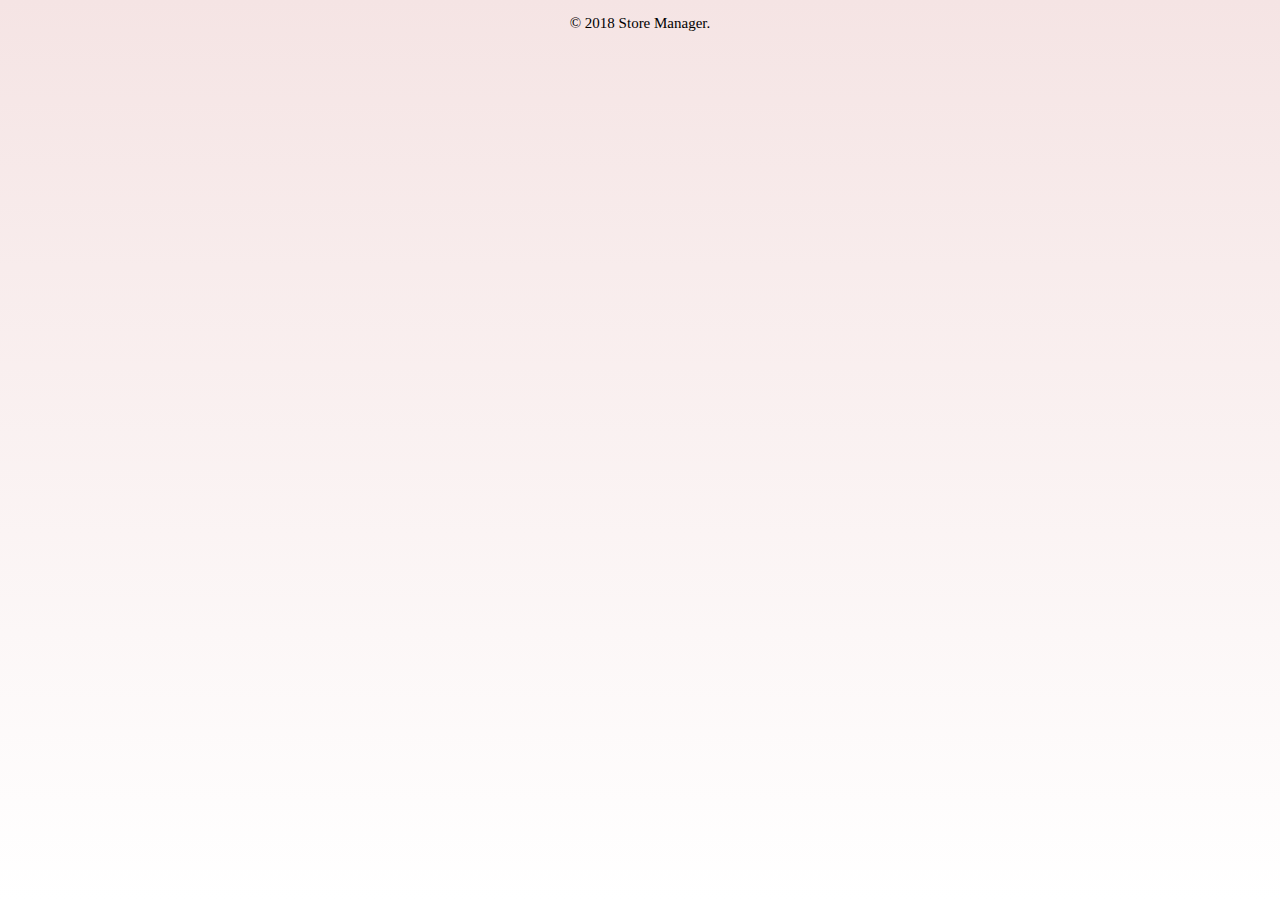
==== UI/admin.html @ 66dd8dd6 "Finished user log in page." ====
<!DOCTYPE html>
<html>
    <head>
        <meta charset="UTF-8">
        <meta name="viewport" content="width=device-width, initial-scale=1.0">
        <meta name="author" content="SEKIDDE DERRICK">
        <title>Store Manager | Admin</title>
        <link rel="stylesheet" type="text/css" media="screen" href=" ./css/style.css" />
    </head>
    <body>
	    <footer class="footer">
            <p>&copy 2018 Store Manager.</p>
        </footer>
    </body>
</html>
---- UI/css/style.css ----
html{
    height: 100%;
    background-color:#f5e4e4;
    background-image: linear-gradient(180deg, #f5e4e4, white);
}
body{
    margin: 0;
    padding: 0;
}

.container{
    margin:0 auto;
    margin-top: 20px;
    padding: 0;
    width: 350px;
    height: 100%;
    border-radius: 30px;
    box-shadow: 16px 20px rgb(226, 206, 206);
    background-color:black;
    display: grid;
}

.logo{
    display: table-row;
    margin-top: 0;
    padding: 0 0 20px;
    padding-top: 5px;
    font-size: 80px;
    text-align: center;
    font-size: 20px;
    color: darkblue;
    font-family: Cambria, Cochin, Georgia, Times, 'Times New Roman', serif;
    background-color: #9af0f3;
    border-top-right-radius: 26px;
    border-top-left-radius: 25px;
}
/* login form */
.input{
    background-color: #806bc7;
    margin-top: 1px;
    padding: 20px;
    height: 280px;
    border-bottom-right-radius: 25px;
    border-bottom-left-radius: 25px;
}
#myform{
    text-align: center;
    font-family: Verdana, Geneva, Tahoma, sans-serif
}

.input-form input[type="text"],
.input-form input[type="password"]{
    margin: 4px 2px;
    padding: 8px 5px;
    border: none;
    border-bottom: 1px solid black;
    outline: 2px;
    font-size: 20px;
    height: 30%;
    width: 65%;
    border-radius: 13px;
    text-align: center;
    transition: 0.4s ease-in-out;
    box-sizing: border-box;
    background-color: rgb(241, 250, 252);
}
.input-form input[type="password"]:hover{
    width: 85%;
}
 .input-form input[type="text"]:hover{
    width: 85%;
}
.input-form input[type="submit"]{
    background: #c0c0c0;
    font-size: 20px;
    cursor: pointer;
    border-radius: 20px;
    width: 65%;
    height: 40px;
    font-family: Arial, Helvetica, sans-serif;
    color: whitesmoke;
}
.input-form input[type="submit"]:hover{
    background-color: #efed40;
    color: rgb(15, 2, 88);
}
.input-form a{
    color: rgb(16, 17, 16);
    font-size: 18px;
    font-family: Arial, Helvetica, sans-serif;
    text-decoration: none;
    margin: 29px 0px 25px;
}
/* footer */
.footer{
    text-align: center;
    font-size: 15px;
    font-family: fantasy;
}
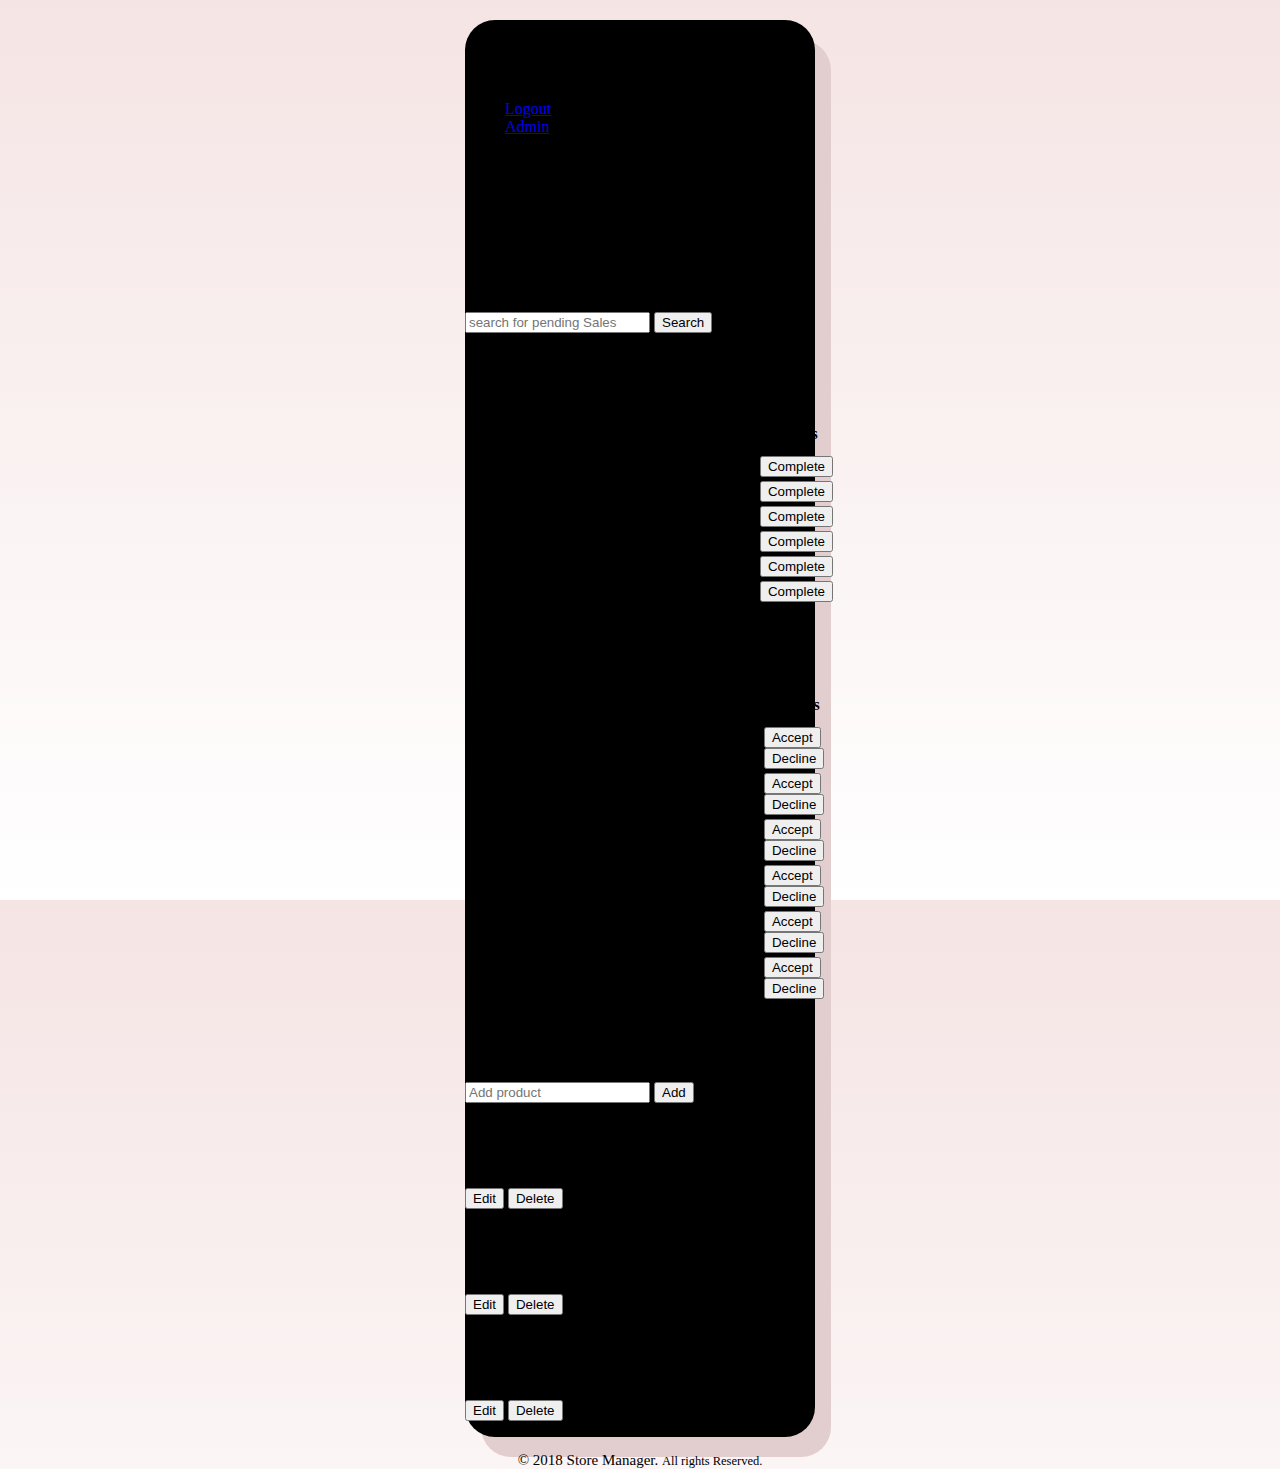
==== commit 32c953c4: "Created Sign up page for new store staff in the admin dash [Finishes #161196854]" ====
--- a/UI/admin.html
+++ b/UI/admin.html
@@ -8,8 +8,201 @@
         <link rel="stylesheet" type="text/css" media="screen" href=" ./css/style.css" />
     </head>
     <body>
+        <div class="container">
+            <div class="header">
+                <div class="brand">
+                    <h1>Store Manager</h1>
+                </div>
+                <div class="navbar">
+                    <ul class="nav">
+                        <li><a href="index.html">Logout</a></li>
+                        <li><a href="#">Admin</a></li>
+                    </ul>
+                </div>
+            </div>
+            <div class="showcase">
+                <h1>Store Manager.</h1>
+            </div>
+            <div class="available">
+                <div class="product-head">
+                    <h1>Sales Section:</h1>
+                    <form>
+                        <input type="search" placeholder="search for pending Sales">
+                            <button type="submit" class="button-search">Search</button>
+                    </form>
+                </div>
+                <div class="Sale-table">
+                    <h1 class="table-heading">Current Sales</h1>
+                        <table>
+                            <tr class="col">
+                                <th>Sale</th>
+                                <th>Quantity</th>
+                                <th>Price</th>
+                                <th>Client-name</th>
+                                <th>Contact</th>
+                                <th>Status</th>
+                            </tr>
+                            <tr class="Sale">
+                                <td>books</td>
+                                <td>2</td>
+                                <td>7000</td>
+                                <td>Kabanga</td>
+                                <td>0778431835</td>
+                                <td><button type="submit" class="button-status">Complete</button></td>
+                            </tr>
+                            <tr class="Sale">
+                                <td>books</td>
+                                <td>2</td>
+                                <td>7000</td>
+                                <td>Kabanga</td>
+                                <td>0778431835</td>
+                                <td><button type="submit" class="button-status">Complete</button></td>
+                            </tr>
+                            <tr class="Sale">
+                                <td>books</td> 
+                                <td>2</td>
+                                <td>7000</td>
+                                <td>Kabanga</td>
+                                <td>0778431835</td>
+                                <td><button type="submit" class="button-status">Complete</button></td>
+                            </tr>
+                            <tr class="Sale">
+                                <td>books</td>
+                                <td>2</td>
+                                <td>7000</td>
+                                <td>Kabanga</td>   
+                                 <td>0778431835</td>
+                                <td><button type="submit" class="button-status">Complete</button></td>
+                            </tr>
+                            <tr class="Sale">
+                                <td>books</td>
+                                <td>2</td>
+                                <td>7000</td>
+                                <td>Kabanga</td>
+                                <td>0778431835</td>
+                                <td><button type="submit" class="button-status">Complete</button></td>                                </tr>
+                            <tr class="Sale">
+                                <td>books</td>
+                                <td>2</td>
+                                <td>7000</td>
+                                <td>Kabanga</td>
+                                <td>0778431835</td>
+                                <td><button type="submit" class="button-status">Complete</button></td>
+                            </tr>
+                        </table>
+                    </div>
+                    <div class="Sale-table">
+                        <h1 class="table-heading">Queued Sales</h1>
+                        <table>
+                            <tr class="col">
+                                <th>Sale</th>
+                                <th>Quantity</th>
+                                <th>Price</th>
+                                <th>Client-name</th>
+                                <th>Contact</th>
+                                <th>Status</th>
+                            </tr>
+                            <tr class="Sale">
+                                <td>books</td>
+                                <td>2</td>
+                                <td>7000</td>
+                                <td>Kabanga</td>
+                                <td>0778431835</td>
+                                <td>
+                                    <button type="submit" class="button-acc">Accept</button>
+                                    <button type="submit" class="button-acc">Decline</button>
+                                </td>
+                            </tr>
+                            <tr class="Sale">
+                                <td>books</td>
+                                <td>2</td>
+                                <td>7000</td>
+                                <td>Kabanga</td>
+                                <td>0778431835</td>
+                                <td>
+                                    <button type="submit" class="button-acc">Accept</button>
+                                    <button type="submit" class="button-acc">Decline</button>
+                                </td>
+                            </tr>
+                            <tr class="Sale">
+                                <td>books</td>
+                                <td>2</td>
+                                <td>7000</td>
+                                <td>Kabanga</td>
+                                <td>0778431835</td>
+                                <td>
+                                    <button type="submit" class="button-acc">Accept</button>
+                                    <button type="submit" class="button-acc">Decline</button>                                    </td>
+                            </tr>
+                            <tr class="Sale">
+                                <td>books</td>
+                                <td>2</td>
+                                <td>7000</td>
+                                <td>Kabanga</td>
+                                <td>0778431835</td>
+                                <td>
+                                    <button type="submit" class="button-acc">Accept</button>
+                                    <button type="submit" class="button-acc">Decline</button>
+                                </td>
+                            </tr>
+                            <tr class="Sale">
+                                <td>books</td>
+                                <td>2</td>
+                                <td>7000</td>
+                                <td>Kabanga</td>
+                                <td>0778431835</td>
+                                <td>
+                                    <button type="submit" class="button-acc">Accept</button>
+                                    <button type="submit" class="button-acc">Decline</button>
+                                </td>
+                            </tr>
+                            <tr class="Sale">
+                                <td>books</td>
+                                <td>2</td>
+                                <td>7000</td>
+                                <td>Kabanga</td>
+                                <td>0778431835</td>
+                                <td>
+                                    <button type="submit" class="button-acc">Accept</button>
+                                    <button type="submit" class="button-acc">Decline</button>
+                                </td>
+                            </tr>
+                        </table>
+                    </div>
+                </div>
+                <div class="available">
+                    <div class="product-head" id="admin">
+                        <h1>inventory available:</h1>
+                        <form>
+                             <input type="search" placeholder="Add product">
+                            <button type="submit" class="button-search">Add</button>
+                        </form>
+                    </div>
+                    <div class="inventory-item" id="admin-item">
+                        <h2>Plain books</h2>
+                        <p> Price: ......................... 3500/=<br/>
+                            <button type="submit" class="button-search">Edit</button>
+                            <button type="submit" class="button-search">Delete</button>
+                        </p>
+                    </div>
+                    <div class="inventory-item" id="admin-item">
+                        <h2>Pens</h2>
+                        <p> Price: ......................... 3000/=<br/>
+                            <button type="submit" class="button-search">Edit</button>
+                            <button type="submit" class="button-search">Delete</button>
+                        </p>
+                    </div>
+                    <div class="inventory-item" id="admin-item">
+                        <h2>Pencils</h2>
+                        <p> Price: ......................... 10000/=<br/>
+                            <button type="submit" class="button-search">Edit</button>
+                            <button type="submit" class="button-search">Delete</button>
+                        </p>
+                    </div>
+                </div>
+        </div>
 	    <footer class="footer">
-            <p>&copy 2018 Store Manager.</p>
+                <p>&copy 2018 Store Manager. <small>All rights Reserved.</small></p>
         </footer>
     </body>
 </html>
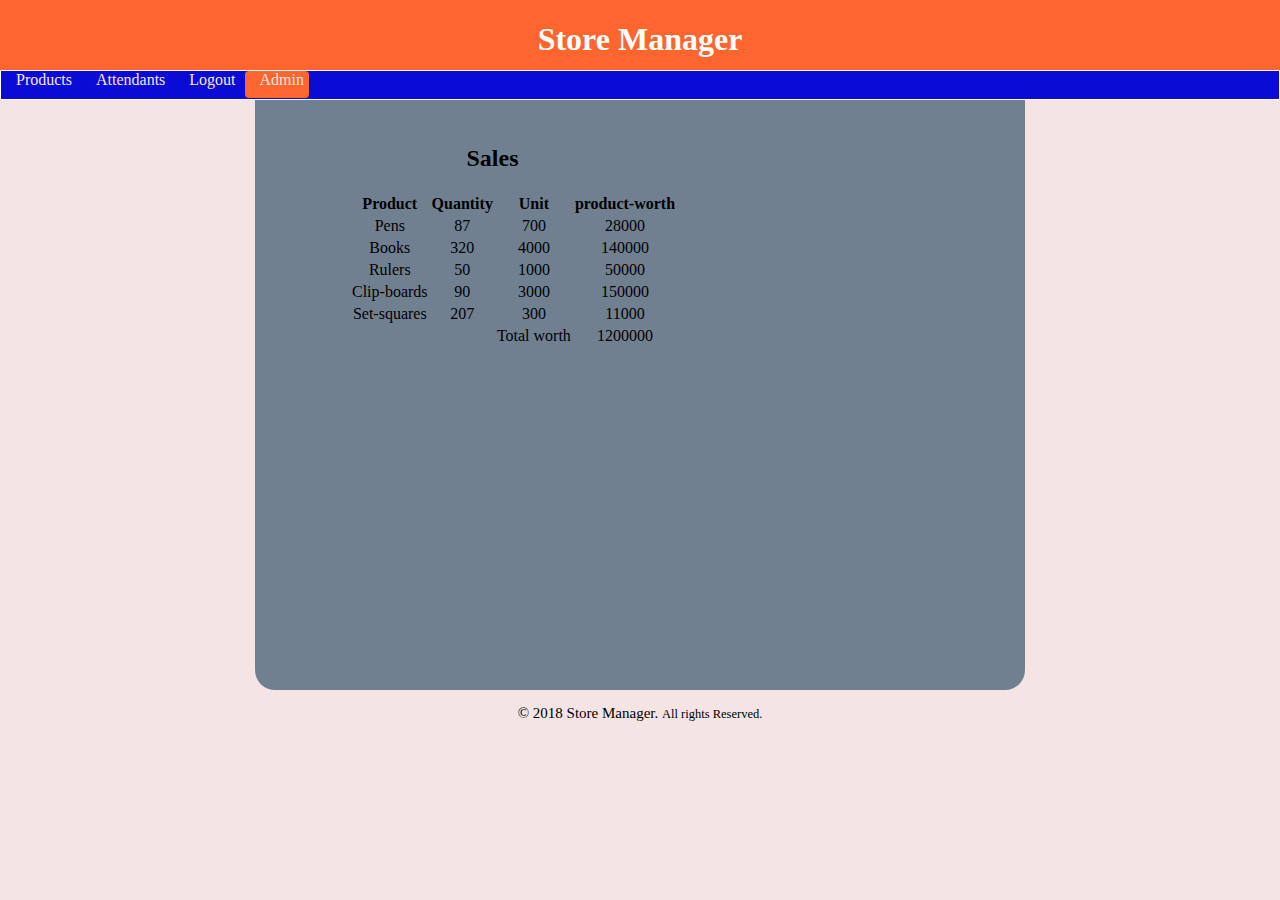
==== commit cac76065: "User as admin dash [finishes #161196854] with some modificaton to other pages" ====
--- a/UI/admin.html
+++ b/UI/admin.html
@@ -1,208 +1,83 @@
 <!DOCTYPE html>
 <html>
-    <head>
-        <meta charset="UTF-8">
-        <meta name="viewport" content="width=device-width, initial-scale=1.0">
-        <meta name="author" content="SEKIDDE DERRICK">
-        <title>Store Manager | Admin</title>
-        <link rel="stylesheet" type="text/css" media="screen" href=" ./css/style.css" />
-    </head>
-    <body>
-        <div class="container">
-            <div class="header">
-                <div class="brand">
-                    <h1>Store Manager</h1>
+
+<head>
+    <meta charset="UTF-8">
+    <meta name="viewport" content="width=device-width, initial-scale=1.0">
+    <meta name="author" content="SEKIDDE DERRICK">
+    <title>Store Manager | Admin</title>
+    <link rel="stylesheet" type="text/css" media="screen" href=" ./css/other.css" />
+</head>
+
+<body>
+    <div class="con_tain">
+        <div class="brand">
+            <h1>Store Manager</h1>
+        </div>
+        <div class="navbar">
+            <ul class="nav">
+                <li class="nav_item"><a href="products.html">Products</a></li>
+                <li class="nav_item"><a href="staff.html">Attendants</a></li>
+                <li class="nav_item"><a href="index.html">Logout</a></li>
+                <li class="nav_item"><a href="#" class="active">Admin</a></li>
+            </ul>
+        </div>
+        <div class="wrapper">
+            <!--  sales  -->
+            <section class="sales">
+                <div class="first_table">
+                    <h2 class="table_title"> Sales</h2>
+                    <table>
+                        <tr>
+                            <th class="prod">Product</th>
+                            <th>Quantity</th>
+                            <th>Unit</th>
+                            <th>product-worth</th>
+                        </tr>
+                        <tr>
+                            <td class="prod_item">Pens</td>
+                            <td>87</td>
+                            <td>700</td>
+                            <td>28000</td>
+                        </tr>
+                        <tr>
+                            <td class="prod_item">Books</td>
+                            <td>320</td>
+                            <td>4000</td>
+                            <td>140000</td>
+                        </tr>
+                        <tr>
+                            <td class="prod_item">Rulers</td>
+                            <td>50</td>
+                            <td>1000</td>
+                            <td>50000</td>
+                        </tr>
+                        <tr>
+                            <td class="prod_item">Clip-boards</td>
+                            <td>90</td>
+                            <td>3000</td>
+                            <td>150000</td>
+                        </tr>
+                        <tr>
+                            <td class="prod_item">Set-squares</td>
+                            <td>207</td>
+                            <td>300</td>
+                            <td>11000</td>
+                        </tr>
+                        <tr>
+                            <td></td>
+                            <td></td>
+                            <td>Total worth</td>
+                            <td>1200000</td>
+                        </tr>
+                    </table>
                 </div>
-                <div class="navbar">
-                    <ul class="nav">
-                        <li><a href="index.html">Logout</a></li>
-                        <li><a href="#">Admin</a></li>
-                    </ul>
-                </div>
-            </div>
-            <div class="showcase">
-                <h1>Store Manager.</h1>
-            </div>
-            <div class="available">
-                <div class="product-head">
-                    <h1>Sales Section:</h1>
-                    <form>
-                        <input type="search" placeholder="search for pending Sales">
-                            <button type="submit" class="button-search">Search</button>
-                    </form>
-                </div>
-                <div class="Sale-table">
-                    <h1 class="table-heading">Current Sales</h1>
-                        <table>
-                            <tr class="col">
-                                <th>Sale</th>
-                                <th>Quantity</th>
-                                <th>Price</th>
-                                <th>Client-name</th>
-                                <th>Contact</th>
-                                <th>Status</th>
-                            </tr>
-                            <tr class="Sale">
-                                <td>books</td>
-                                <td>2</td>
-                                <td>7000</td>
-                                <td>Kabanga</td>
-                                <td>0778431835</td>
-                                <td><button type="submit" class="button-status">Complete</button></td>
-                            </tr>
-                            <tr class="Sale">
-                                <td>books</td>
-                                <td>2</td>
-                                <td>7000</td>
-                                <td>Kabanga</td>
-                                <td>0778431835</td>
-                                <td><button type="submit" class="button-status">Complete</button></td>
-                            </tr>
-                            <tr class="Sale">
-                                <td>books</td> 
-                                <td>2</td>
-                                <td>7000</td>
-                                <td>Kabanga</td>
-                                <td>0778431835</td>
-                                <td><button type="submit" class="button-status">Complete</button></td>
-                            </tr>
-                            <tr class="Sale">
-                                <td>books</td>
-                                <td>2</td>
-                                <td>7000</td>
-                                <td>Kabanga</td>   
-                                 <td>0778431835</td>
-                                <td><button type="submit" class="button-status">Complete</button></td>
-                            </tr>
-                            <tr class="Sale">
-                                <td>books</td>
-                                <td>2</td>
-                                <td>7000</td>
-                                <td>Kabanga</td>
-                                <td>0778431835</td>
-                                <td><button type="submit" class="button-status">Complete</button></td>                                </tr>
-                            <tr class="Sale">
-                                <td>books</td>
-                                <td>2</td>
-                                <td>7000</td>
-                                <td>Kabanga</td>
-                                <td>0778431835</td>
-                                <td><button type="submit" class="button-status">Complete</button></td>
-                            </tr>
-                        </table>
-                    </div>
-                    <div class="Sale-table">
-                        <h1 class="table-heading">Queued Sales</h1>
-                        <table>
-                            <tr class="col">
-                                <th>Sale</th>
-                                <th>Quantity</th>
-                                <th>Price</th>
-                                <th>Client-name</th>
-                                <th>Contact</th>
-                                <th>Status</th>
-                            </tr>
-                            <tr class="Sale">
-                                <td>books</td>
-                                <td>2</td>
-                                <td>7000</td>
-                                <td>Kabanga</td>
-                                <td>0778431835</td>
-                                <td>
-                                    <button type="submit" class="button-acc">Accept</button>
-                                    <button type="submit" class="button-acc">Decline</button>
-                                </td>
-                            </tr>
-                            <tr class="Sale">
-                                <td>books</td>
-                                <td>2</td>
-                                <td>7000</td>
-                                <td>Kabanga</td>
-                                <td>0778431835</td>
-                                <td>
-                                    <button type="submit" class="button-acc">Accept</button>
-                                    <button type="submit" class="button-acc">Decline</button>
-                                </td>
-                            </tr>
-                            <tr class="Sale">
-                                <td>books</td>
-                                <td>2</td>
-                                <td>7000</td>
-                                <td>Kabanga</td>
-                                <td>0778431835</td>
-                                <td>
-                                    <button type="submit" class="button-acc">Accept</button>
-                                    <button type="submit" class="button-acc">Decline</button>                                    </td>
-                            </tr>
-                            <tr class="Sale">
-                                <td>books</td>
-                                <td>2</td>
-                                <td>7000</td>
-                                <td>Kabanga</td>
-                                <td>0778431835</td>
-                                <td>
-                                    <button type="submit" class="button-acc">Accept</button>
-                                    <button type="submit" class="button-acc">Decline</button>
-                                </td>
-                            </tr>
-                            <tr class="Sale">
-                                <td>books</td>
-                                <td>2</td>
-                                <td>7000</td>
-                                <td>Kabanga</td>
-                                <td>0778431835</td>
-                                <td>
-                                    <button type="submit" class="button-acc">Accept</button>
-                                    <button type="submit" class="button-acc">Decline</button>
-                                </td>
-                            </tr>
-                            <tr class="Sale">
-                                <td>books</td>
-                                <td>2</td>
-                                <td>7000</td>
-                                <td>Kabanga</td>
-                                <td>0778431835</td>
-                                <td>
-                                    <button type="submit" class="button-acc">Accept</button>
-                                    <button type="submit" class="button-acc">Decline</button>
-                                </td>
-                            </tr>
-                        </table>
-                    </div>
-                </div>
-                <div class="available">
-                    <div class="product-head" id="admin">
-                        <h1>inventory available:</h1>
-                        <form>
-                             <input type="search" placeholder="Add product">
-                            <button type="submit" class="button-search">Add</button>
-                        </form>
-                    </div>
-                    <div class="inventory-item" id="admin-item">
-                        <h2>Plain books</h2>
-                        <p> Price: ......................... 3500/=<br/>
-                            <button type="submit" class="button-search">Edit</button>
-                            <button type="submit" class="button-search">Delete</button>
-                        </p>
-                    </div>
-                    <div class="inventory-item" id="admin-item">
-                        <h2>Pens</h2>
-                        <p> Price: ......................... 3000/=<br/>
-                            <button type="submit" class="button-search">Edit</button>
-                            <button type="submit" class="button-search">Delete</button>
-                        </p>
-                    </div>
-                    <div class="inventory-item" id="admin-item">
-                        <h2>Pencils</h2>
-                        <p> Price: ......................... 10000/=<br/>
-                            <button type="submit" class="button-search">Edit</button>
-                            <button type="submit" class="button-search">Delete</button>
-                        </p>
-                    </div>
-                </div>
+            </section>
         </div>
-	    <footer class="footer">
-                <p>&copy 2018 Store Manager. <small>All rights Reserved.</small></p>
-        </footer>
-    </body>
-</html>
+    </div>
+    <footer class="footer">
+        <p>&copy 2018 Store Manager. <small>All rights Reserved.</small></p>
+    </footer>
+</body>
+
+</html>--- a/UI/css/other.css
+++ b/UI/css/other.css
@@ -0,0 +1,90 @@
+html,body{
+    margin: 0px;
+    padding: 0px;
+    background-color: #f5e4e4;
+}
+/* links */
+a{
+    text-decoration: none;
+}
+/*  */
+.cont_ain{
+    height: 100%;
+    width: 100%;
+    margin:0px;
+    padding: 0px;
+    border-radius: 30px;
+    box-shadow: 16px 20px rgb(226, 206, 206);
+    background-color:black;
+    display: grid;
+}
+/* store manager would be logo*/
+.brand{
+    padding: 0px;
+    background-color: #ff652f;
+    text-align: center;
+    color: white;
+    font-family: Georgia, 'Times New Roman', Times, serif;
+    height: 70px;
+    display: grid;
+}
+/* navigation bar with links */
+
+.navbar{
+    background-color: #0b0bd6;
+    height: 30px;
+    widows: 100%;
+    display: grid;
+}
+.nav{
+    float: left;
+    list-style-type: none;
+    margin: 0;
+    padding: 0;
+    border: 1px solid white;
+}
+.nav_item{
+    display: inline;
+}
+li a{
+    display: inline;
+    padding: 0px 5px 10px 15px;
+    text-align: center;
+    border-radius: 4px;
+    color: #f5e4e4;
+}
+.active{
+    background-color: #ff652f;
+}
+li a:hover{
+    background-color: black;
+    color: white;
+}
+.wrapper{
+    background-color: slategray;
+    width: 760px;
+    height: 580px;
+    margin: 0px auto;
+    border-radius: 0px 0px 20px 20px;
+    display: block;
+    padding: 5px;
+    text-align: center;
+    color:black;
+}
+.sales{
+    height: 203px;
+    padding: 10px 1px;
+    margin-top: 0px;
+}
+.first_table{
+    margin: 30px 88px;
+}
+.table_title{
+    margin-left: -295px;
+}
+/* page footer */
+.footer{
+    text-align: center;
+    font-size: 15px;
+    font-family: fantasy;
+}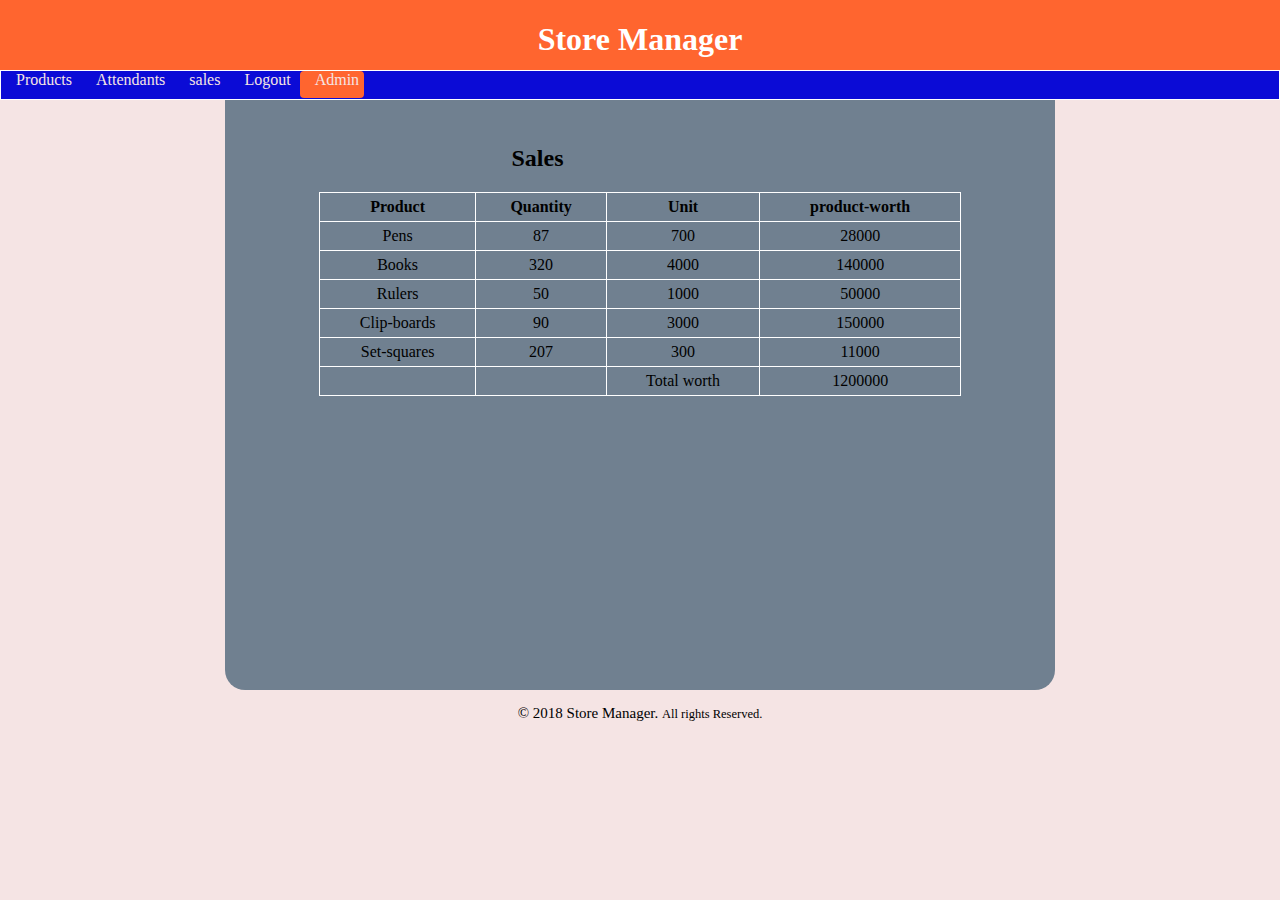
==== commit d2700a68: "Aligning a few elements." ====
--- a/UI/admin.html
+++ b/UI/admin.html
@@ -17,7 +17,8 @@
         <div class="navbar">
             <ul class="nav">
                 <li class="nav_item"><a href="products.html">Products</a></li>
-                <li class="nav_item"><a href="staff.html">Attendants</a></li>
+                <li class="nav_item"><a href="./admin-dash/staff.html">Attendants</a></li>
+                <li class="nav_item"><a href="./admin-dash/sales.html">sales</a></li>
                 <li class="nav_item"><a href="index.html">Logout</a></li>
                 <li class="nav_item"><a href="#" class="active">Admin</a></li>
             </ul>
--- a/UI/css/other.css
+++ b/UI/css/other.css
@@ -62,7 +62,7 @@
 }
 .wrapper{
     background-color: slategray;
-    width: 760px;
+    width: 820px;
     height: 580px;
     margin: 0px auto;
     border-radius: 0px 0px 20px 20px;
@@ -70,6 +70,23 @@
     padding: 5px;
     text-align: center;
     color:black;
+    overflow: auto;
+}
+/* create sale button */
+.create_sale{
+    top: 20px;
+    padding: 13px;
+    width: 15%;
+}
+/* Tables and related elements */
+table{
+    border-collapse: collapse;
+    width: 100%;
+    top:30px;
+}
+td, th{
+    padding: 5px;
+    border: 1px solid white;
 }
 .sales{
     height: 203px;
@@ -80,7 +97,20 @@
     margin: 30px 88px;
 }
 .table_title{
-    margin-left: -295px;
+    margin-left: -205px;
+}
+.table-footer{
+    padding-top: 8px;
+}
+/* button */
+button{
+    border-radius: 5px 5px 6px 5px;
+    color: black;
+    background-color: azure;
+}
+button:hover{
+    color: white;
+    background-color: #ff652f;
 }
 /* page footer */
 .footer{
